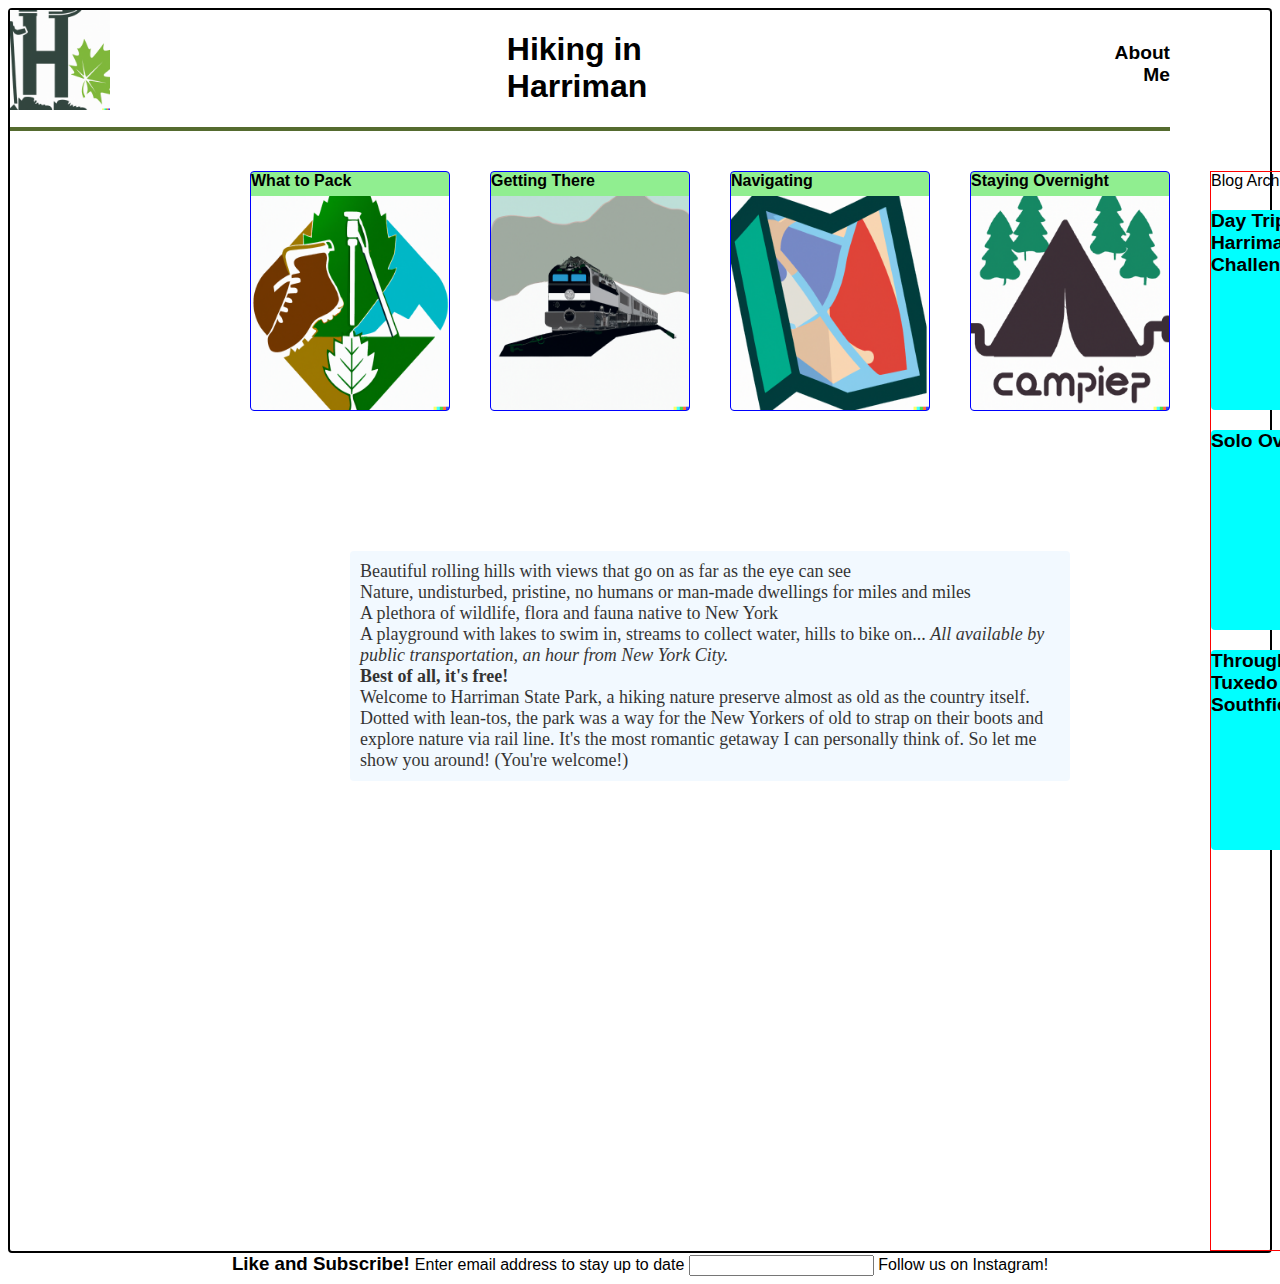
==== top/index.html @ 509e3a50 "first commit" ====
<!DOCTYPE html>
<html lang="en">

<head>
  <link href="../css/index.css" rel="stylesheet">
  <meta charset="UTF-8" />
  <title>Hiking in Harriman</title>

</head>
<body>
<div class="wrapper">
<div class="top-navbar">
  <div><img src="../images/harriman-logo.png" id="logo"></div>
  <h1> Hiking in Harriman</h1>
  <div class="about"><a href="./about.html">About Me</a></div>
</div>
<div class="right-nav">
  <entry class="blog-nav-top">Blog Archives</entry>
  <entry class="blog-entry" id="blog1"><a href="../archive/blog1.html">Day Trip with the Harriman Trail Challengers</a></entry>
  <entry class="blog-entry" id="blog2"><a href="../archive/blog2.html">Solo Overnight</a></entry>
  <entry class="blog-entry" id="blog3"><a href="../archive/blog3.html">Through Hike from Tuxedo to Southfields</a></entry>
</div>

  <div class="card" id="card-1"><a href="../resources/what-to-pack.html">What to Pack</a></div>
  <div class="card" id="card-2"><a href="../resources/getting-there.html">Getting There</a></div>
  <div class="card" id="card-3"><a href="../resources/navigating.html">Navigating</a></div>
  <div class="card" id="card-4"><a href="../resources/staying-overnight.html">Staying Overnight</a></div>

  <div class="introduction">
    <article class="intro-text">

    Beautiful rolling hills with views that go on as far as the eye can see
    <br />
    Nature, undisturbed, pristine, no humans or man-made dwellings for miles and miles
    <br /> 
    A plethora of wildlife, flora and fauna native to New York
    <br />
    A playground with lakes to swim in, streams to collect water, hills to bike on... <em> All available by public transportation, an hour from New York City.</em>
    <br /> <strong>Best of all, it's free!</strong> 
    <br /> Welcome to Harriman State Park, a hiking nature preserve almost as old as the country itself. Dotted with lean-tos, the park was a way for the New Yorkers of old to strap on their boots and explore nature via rail line. It's the most romantic getaway I can personally think of. So let me show you around! (You're welcome!)
  </article>
  </div>
</div>

 
<footer class="footer"><h3>Like and Subscribe! </h3>
  <form class="email-form">
    <label class="email-label">Enter email address to stay up to date </label>
    <input type="email">
  </form>
  <label class="insta-label">Follow us on Instagram! </label>
    
</footer>

</body>
</html>
---- css/index.css ----
@import "./about.css";
@import "./resources.css";
@import "./archive.css";
@import "./card.css";
body{
  font-family: Arial, Helvetica, sans-serif;
}
h1{
display: inline;
}
h2{
  display: inline;
  }
h3{
  display: inline;
}
a{
  text-decoration: none;
  color:black;
  font-weight: bold;
  text-align: center;
}

.wrapper {
  display: grid;
  grid-template-columns: repeat(6, 200px);
  gap: 40px;
  grid-auto-rows: minmax(100px, auto);
  border-radius: 4px;
  border: 2px solid black;
}

.right-nav {
  grid-column: 6;
  grid-row: 2 / 10;
  display: flex;
  flex-direction: column;
  width: 100%;
  gap: 20px;
  border: 1px solid red;
}

.about{
  display: inline;
  font-size: larger;
  text-align: right;
  text-decoration: none;
  margin-block-start: 1.67em;
}
.top-navbar{
  grid-column: 1 / 6;
  grid-row: 1;
  display: flex;
  flex-direction: row;
  align-items: space-around;
  width: 100%;
  gap: 31vw;
  border-bottom: 4px solid darkolivegreen;
}
.introduction {
  grid-column: 2 / 6;
  grid-row: 4 / 10;
  background-image: url(../images/pretty-harriman.jpg);
  background-blend-mode: soft-light;
  background-size: 100% 100%;
  opacity: 80%;
 
}
.intro-text {
  font-family:fantasy;
  kerning: 20px;
  font-size: large;
  background-color: aliceblue;
  margin:100px;
  border-radius: 4px;
  padding: 10px;
  
}

footer {
  left: 0;
  bottom: 0;
  width: 100%;
  text-align: center;
}

.email-form {
  display: inline;
}

#logo{
  width:100px;
  height:100px;
}
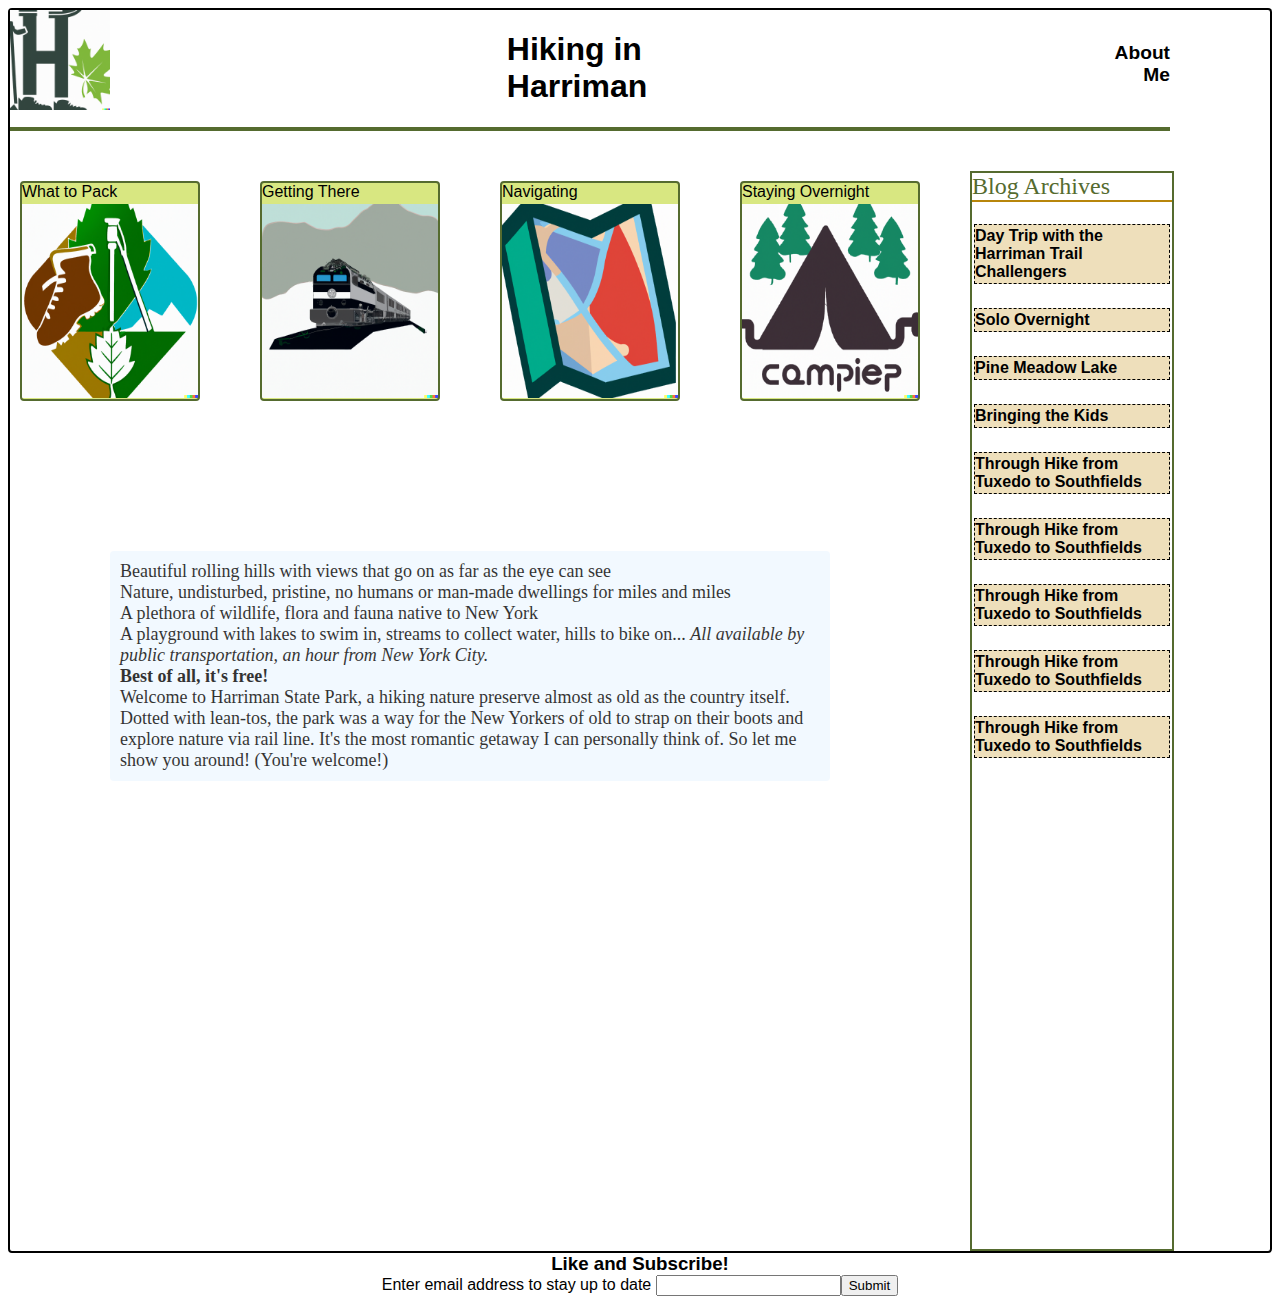
==== commit 270fa0ca: "blog styling" ====
--- a/top/index.html
+++ b/top/index.html
@@ -2,55 +2,73 @@
 <html lang="en">
 
 <head>
-  <link href="../css/index.css" rel="stylesheet">
+  <link href="../css/index.css" rel="stylesheet" />
   <meta charset="UTF-8" />
   <title>Hiking in Harriman</title>
+</head>
 
-</head>
 <body>
-<div class="wrapper">
-<div class="top-navbar">
-  <div><img src="../images/harriman-logo.png" id="logo"></div>
-  <h1> Hiking in Harriman</h1>
-  <div class="about"><a href="./about.html">About Me</a></div>
-</div>
-<div class="right-nav">
-  <entry class="blog-nav-top">Blog Archives</entry>
-  <entry class="blog-entry" id="blog1"><a href="../archive/blog1.html">Day Trip with the Harriman Trail Challengers</a></entry>
-  <entry class="blog-entry" id="blog2"><a href="../archive/blog2.html">Solo Overnight</a></entry>
-  <entry class="blog-entry" id="blog3"><a href="../archive/blog3.html">Through Hike from Tuxedo to Southfields</a></entry>
-</div>
+  <div class="wrapper">
+    <div class="top-navbar">
+      <div><img src="../images/harriman-logo.png" id="logo" /></div>
+      <h1>Hiking in Harriman</h1>
+      <div class="about"><a href="./about.html">About Me</a></div>
+    </div>
+    <div class="right-nav">
+      <entry class="blog-nav-top">Blog Archives</entry>
+      <entry class="blog-entry"><a href="../blogs/blog1.html">Day Trip with the Harriman Trail
+          Challengers</a></entry>
+      <entry class="blog-entry"><a href="../blogs/blog2.html">Solo Overnight</a></entry>
+      <entry class="blog-entry"><a href="../blogs/blog3.html">Pine Meadow Lake</a> </entry>
 
-  <div class="card" id="card-1"><a href="../resources/what-to-pack.html">What to Pack</a></div>
-  <div class="card" id="card-2"><a href="../resources/getting-there.html">Getting There</a></div>
-  <div class="card" id="card-3"><a href="../resources/navigating.html">Navigating</a></div>
-  <div class="card" id="card-4"><a href="../resources/staying-overnight.html">Staying Overnight</a></div>
+      <entry class="blog-entry"><a href="../blogs/blog4.html">Bringing the Kids</a> </entry>
+      <entry class="blog-entry"><a href="../blogs/blog5.html">Through Hike from Tuxedo to Southfields</a> </entry>
+      <entry class="blog-entry"><a href="../blogs/blog5.html">Through Hike from Tuxedo to Southfields</a> </entry>
+      <entry class="blog-entry"><a href="../blogs/blog5.html">Through Hike from Tuxedo to Southfields</a> </entry>
+      <entry class="blog-entry"><a href="../blogs/blog5.html">Through Hike from Tuxedo to Southfields</a> </entry>
+      <entry class="blog-entry"><a href="../blogs/blog5.html">Through Hike from Tuxedo to Southfields</a> </entry>
+    </div>
 
-  <div class="introduction">
-    <article class="intro-text">
+    <div class="card" id="card-1">What to Pack</div>
+    <div class="card" id="card-2">Getting There</div>
+    <div class="card" id="card-3">Navigating</div>
+    <div class="card" id="card-4">Staying Overnight</div>
 
-    Beautiful rolling hills with views that go on as far as the eye can see
-    <br />
-    Nature, undisturbed, pristine, no humans or man-made dwellings for miles and miles
-    <br /> 
-    A plethora of wildlife, flora and fauna native to New York
-    <br />
-    A playground with lakes to swim in, streams to collect water, hills to bike on... <em> All available by public transportation, an hour from New York City.</em>
-    <br /> <strong>Best of all, it's free!</strong> 
-    <br /> Welcome to Harriman State Park, a hiking nature preserve almost as old as the country itself. Dotted with lean-tos, the park was a way for the New Yorkers of old to strap on their boots and explore nature via rail line. It's the most romantic getaway I can personally think of. So let me show you around! (You're welcome!)
-  </article>
+    <div class="introduction">
+      <article class="intro-text">
+        Beautiful rolling hills with views that go on as far as the eye can
+        see
+        <br />
+        Nature, undisturbed, pristine, no humans or man-made dwellings for
+        miles and miles
+        <br />
+        A plethora of wildlife, flora and fauna native to New York
+        <br />
+        A playground with lakes to swim in, streams to collect water, hills to
+        bike on...
+        <em>
+          All available by public transportation, an hour from New York
+          City.</em>
+        <br />
+        <strong>Best of all, it's free!</strong> <br />
+        Welcome to Harriman State Park, a hiking nature preserve almost as old
+        as the country itself. Dotted with lean-tos, the park was a way for
+        the New Yorkers of old to strap on their boots and explore nature via
+        rail line. It's the most romantic getaway I can personally think of.
+        So let me show you around! (You're welcome!)
+      </article>
+    </div>
   </div>
-</div>
 
- 
-<footer class="footer"><h3>Like and Subscribe! </h3>
-  <form class="email-form">
-    <label class="email-label">Enter email address to stay up to date </label>
-    <input type="email">
-  </form>
-  <label class="insta-label">Follow us on Instagram! </label>
-    
-</footer>
+  <footer class="footer">
+    <h3>Like and Subscribe!</h3>
+    <form class="email-form">
+      <label class="email-label">Enter email address to stay up to date
+      </label>
+      <input type="email" /><input type="submit" />
+    </form>
 
+  </footer>
 </body>
-</html>
+
+</html>--- a/css/index.css
+++ b/css/index.css
@@ -1,6 +1,5 @@
 @import "./about.css";
-@import "./resources.css";
-@import "./archive.css";
+@import "./blog.css";
 @import "./card.css";
 body{
   font-family: Arial, Helvetica, sans-serif;
@@ -31,13 +30,13 @@
 }
 
 .right-nav {
-  grid-column: 6;
+  grid-column: 5;
   grid-row: 2 / 10;
   display: flex;
   flex-direction: column;
   width: 100%;
   gap: 20px;
-  border: 1px solid red;
+  border: 2px solid darkolivegreen;
 }
 
 .about{
@@ -58,7 +57,7 @@
   border-bottom: 4px solid darkolivegreen;
 }
 .introduction {
-  grid-column: 2 / 6;
+  grid-column: 1 / 5;
   grid-row: 4 / 10;
   background-image: url(../images/pretty-harriman.jpg);
   background-blend-mode: soft-light;
@@ -83,7 +82,7 @@
   width: 100%;
   text-align: center;
 }
-
+s
 .email-form {
   display: inline;
 }
@@ -92,4 +91,18 @@
   width:100px;
   height:100px;
 }
+.blog-nav-top{
+  font-family:fantasy;
+  color: darkolivegreen;
+  kerning: 20px;
+  font-size: x-large;
+  border-bottom: 2px solid darkgoldenrod;
+}
+.blog-entry{
+  border: 1px dashed black;
+  margin:2px;
+  padding-top: 2px;
+  padding-bottom: 2px;
+  background-color: rgb(238, 223, 187);
 
+}
